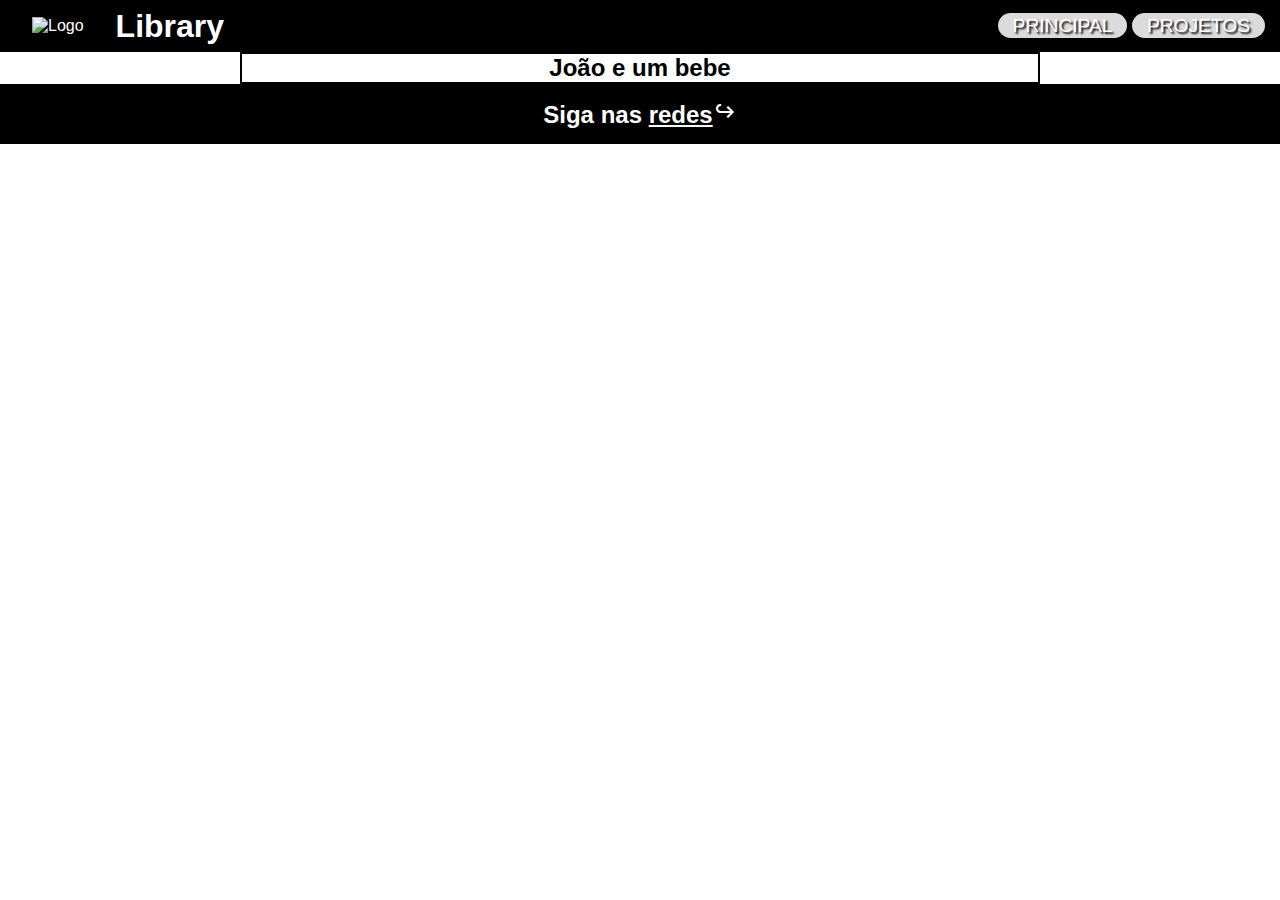
==== index.html @ e1c4a2ed "Initial commit" ====
<!DOCTYPE html>
<html lang="pt-br">
<head>
    <meta charset="UTF-8">
    <meta name="viewport" content="width=device-width, initial-scale=1.0">
    <title>Biblioteca</title>
    <link rel="shortcut icon" href="resource/favicon.ico" type="image/x-icon">
    <!-- Imports -->
    <link rel="stylesheet" href="https://fonts.googleapis.com/css2?family=Material+Symbols+Sharp:opsz,wght,FILL,GRAD@24,400,0,0"/>
    <link rel="stylesheet" href="style.css">
    <script src="main.js"></script>

</head>
<body>
    <header class="HEADER">
        <input type="checkbox" id="btnMenu">
        <label for="btnMenu" class="Menu">
            <span class="material-symbols-sharp">menu</span>
        </label>
        <div class="LOGO">
            <img src="/" alt="Logo">
            <h1>Library</h1>
        </div>
        <nav class="NAVIGATION">
            <ul>
                <li class="ITEM"><a href="/">Principal</a></li>
                <li class="ITEM"><a href="/">Projetos</a></li>
            </ul>
        </nav>    
    </header>

    <main>
        <section>
            <h2>João e um bebe</h2>
        </section>
    </main>

    <footer>
        <h2>Siga nas <a href="https://github.com/brcrazycraft"><abbr title="Meu GITHUB">redes<span class="material-symbols-sharp">prompt_suggestion</span></abbr></a></h2>
    </footer>
</body>
</html>
---- style.css ----
@charset "UTF-8";

* {
    box-sizing: border-box;
    text-decoration: none;
    list-style: none;
    padding: 0;
    margin: 0;
    font-family: Arial, Helvetica, sans-serif;

    --cor0: #000000;
    --cor1: #ffffff;
    --cor2: #909090;
    --cor3: #dbdbdb;
    --cor4: #b8b8b8;
    --cor5: #343434;
}

#btnMenu {
    display: none;
}

.material-symbols-sharp {
    user-select: none;
}

.Menu {
    float: right;
    text-transform: uppercase;
    margin: 2px;
}

.LOGO {
    margin: 0px 2em;
    display: flex;
    align-items: center;
    color: white;
}

header {
    background-color: var(--cor0);
} 

header label {
    color: white;

    .material-symbols-sharp {
        font-size: 2.5em;
    }
}

header nav ul {
    background-color: var(--cor4);
    transform: translateX(-100vw);
    transition: 1s;
    width: 100%;
    height: 100vh;
    text-align: center;
    position: fixed;
}

header nav ul li {
    padding: 10px 0px;
    font-size: 1.4em;
}

header nav ul li a {
    padding: 2px 15px;
    text-transform: uppercase;
    text-shadow: 2px 2px 2px black;
    color: white;
}

header nav ul li a:hover {
    font-size: 1.2em;
    transition: 0.25s;
    color: var(--cor5);
}

#btnMenu:checked ~ nav ul {
    transform: translateX(0px);
    transition: 0.5s;
}

@media (min-width: 800px) {
    .Menu {
        position: inherit;
        float: none;
        display: none;
    }

    header {
        display: flex;
    }

    header .LOGO h1 {
        margin-left: 1em;
    }

    header nav {
        margin-left: auto;
        margin: 15px 0px 15px auto;
    }

    header nav ul {
        position: inherit;
        width: auto;
        height: auto;
        margin: 0px 15px;
        background-color: transparent;
        transform: translateX(0px);
    }

    header nav ul li {
        display: inline;
        font-size: 1.2em;
    }

    header nav ul li a {
        background-color: var(--cor3);
        padding: auto 30px;
        border-radius: 1em;
        transition: 0.5s;
    }

    header nav ul li a:hover {
        color: var(--cor1);
        background-color: var(--cor4);
        transform: scale(1.1em);
    }
}

main {
    width: 800px;
    margin: auto;
    border: 2px solid black;
    text-align: center;
}

main section h2 {
    color: black;
}

footer {
    color: white;
    padding: 15px;
    text-align: center;
    background-color: var(--cor0);
}

footer h2 a abbr {
    text-decoration: underline;
    color: white;
    transition: 0.5s;
}

footer h2 a abbr:hover {
    color: var(--cor2);
}
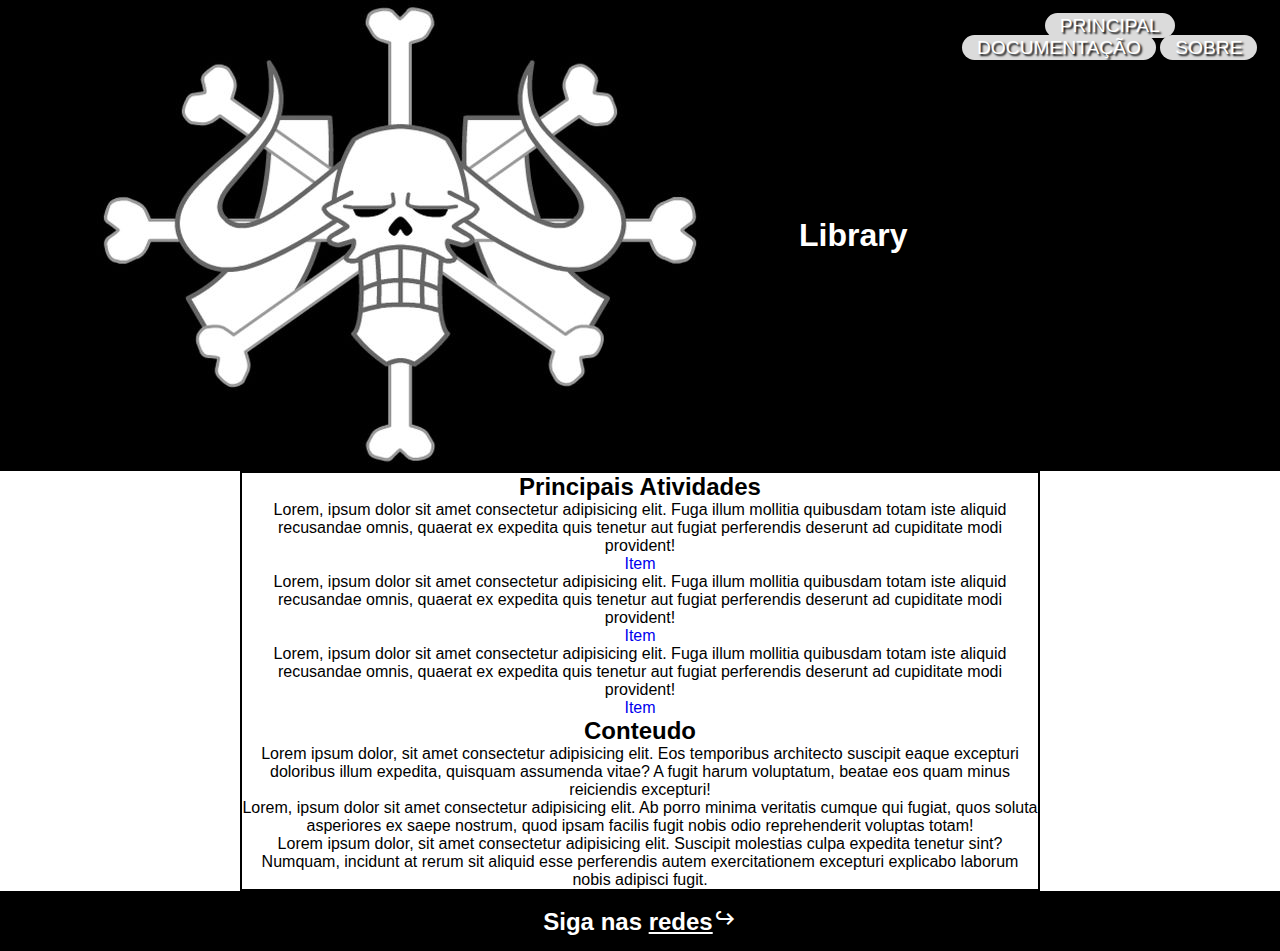
==== commit eca052b7: "Criação da categoria de documentação" ====
--- a/index.html
+++ b/index.html
@@ -4,12 +4,11 @@
     <meta charset="UTF-8">
     <meta name="viewport" content="width=device-width, initial-scale=1.0">
     <title>Biblioteca</title>
-    <link rel="shortcut icon" href="resource/favicon.ico" type="image/x-icon">
+    <link rel="shortcut icon" href="/resource/favicon.ico" type="image/x-icon">
     <!-- Imports -->
     <link rel="stylesheet" href="https://fonts.googleapis.com/css2?family=Material+Symbols+Sharp:opsz,wght,FILL,GRAD@24,400,0,0"/>
     <link rel="stylesheet" href="style.css">
     <script src="main.js"></script>
-
 </head>
 <body>
     <header class="HEADER">
@@ -18,21 +17,47 @@
             <span class="material-symbols-sharp">menu</span>
         </label>
         <div class="LOGO">
-            <img src="/" alt="Logo">
+            <img src="/resource/logo.jpg" alt="Logo">
             <h1>Library</h1>
         </div>
         <nav class="NAVIGATION">
             <ul>
-                <li class="ITEM"><a href="/">Principal</a></li>
-                <li class="ITEM"><a href="/">Projetos</a></li>
+                <li class="ITEM"><a href="/index.html">Principal</a></li>
+                <li class="ITEM"><a href="/pages/doc/doc.html">Documentação</a></li>
+                <li class="ITEM"><a href="/">Sobre</a></li>
             </ul>
-        </nav>    
+        </nav>
     </header>
 
     <main>
-        <section>
-            <h2>João e um bebe</h2>
+        <h2>Principais Atividades</h2>
+        <section class="SELECTION">
+            <div class="OBJECT">
+                <div class="HTML">
+                    <p>Lorem, ipsum dolor sit amet consectetur adipisicing elit. Fuga illum mollitia quibusdam totam iste aliquid recusandae omnis, quaerat ex expedita quis tenetur aut fugiat perferendis deserunt ad cupiditate modi provident!</p>
+                    <a href="/">Item</a>
+                </div>
+            </div>
+            <div class="OBJECT">
+                <div class="GODOT">
+                    <p>Lorem, ipsum dolor sit amet consectetur adipisicing elit. Fuga illum mollitia quibusdam totam iste aliquid recusandae omnis, quaerat ex expedita quis tenetur aut fugiat perferendis deserunt ad cupiditate modi provident!</p>
+                    <a href="/">Item</a>
+                </div>
+            </div>
+            <div class="OBJECT">
+                <div class="JAVA">
+                    <p>Lorem, ipsum dolor sit amet consectetur adipisicing elit. Fuga illum mollitia quibusdam totam iste aliquid recusandae omnis, quaerat ex expedita quis tenetur aut fugiat perferendis deserunt ad cupiditate modi provident!</p>
+                    <a href="/">Item</a>
+                </div>
+            </div>
         </section>
+
+        <article>
+            <h2>Conteudo</h2>
+            <p>Lorem ipsum dolor, sit amet consectetur adipisicing elit. Eos temporibus architecto suscipit eaque excepturi doloribus illum expedita, quisquam assumenda vitae? A fugit harum voluptatum, beatae eos quam minus reiciendis excepturi!</p>
+            <p>Lorem, ipsum dolor sit amet consectetur adipisicing elit. Ab porro minima veritatis cumque qui fugiat, quos soluta asperiores ex saepe nostrum, quod ipsam facilis fugit nobis odio reprehenderit voluptas totam!</p>
+            <p>Lorem ipsum dolor, sit amet consectetur adipisicing elit. Suscipit molestias culpa expedita tenetur sint? Numquam, incidunt at rerum sit aliquid esse perferendis autem exercitationem excepturi explicabo laborum nobis adipisci fugit.</p>
+        </article>
     </main>
 
     <footer>
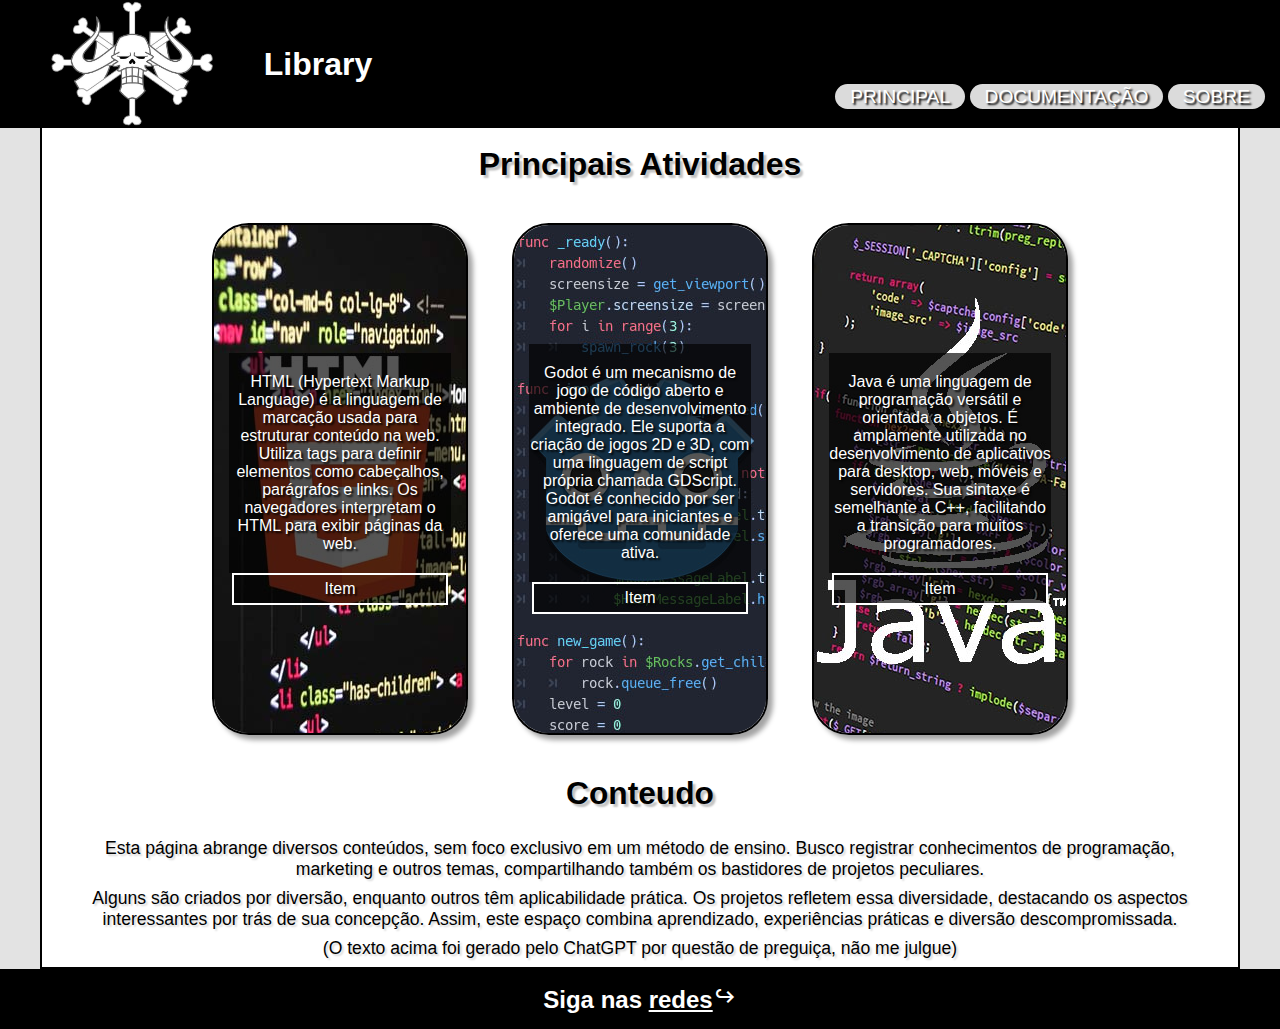
==== commit 05ac7494: "Criação das Paginas de Error" ====
--- a/index.html
+++ b/index.html
@@ -24,7 +24,7 @@
             <ul>
                 <li class="ITEM"><a href="/index.html">Principal</a></li>
                 <li class="ITEM"><a href="/pages/doc/doc.html">Documentação</a></li>
-                <li class="ITEM"><a href="/">Sobre</a></li>
+                <li class="ITEM"><a href="/pages/error/err.html">Sobre</a></li>
             </ul>
         </nav>
     </header>
@@ -34,19 +34,19 @@
         <section class="SELECTION">
             <div class="OBJECT">
                 <div class="HTML">
-                    <p>Lorem, ipsum dolor sit amet consectetur adipisicing elit. Fuga illum mollitia quibusdam totam iste aliquid recusandae omnis, quaerat ex expedita quis tenetur aut fugiat perferendis deserunt ad cupiditate modi provident!</p>
+                    <p>HTML (Hypertext Markup Language) é a linguagem de marcação usada para estruturar conteúdo na web. Utiliza tags para definir elementos como cabeçalhos, parágrafos e links. Os navegadores interpretam o HTML para exibir páginas da web. </p>
                     <a href="/">Item</a>
                 </div>
             </div>
             <div class="OBJECT">
                 <div class="GODOT">
-                    <p>Lorem, ipsum dolor sit amet consectetur adipisicing elit. Fuga illum mollitia quibusdam totam iste aliquid recusandae omnis, quaerat ex expedita quis tenetur aut fugiat perferendis deserunt ad cupiditate modi provident!</p>
+                    <p>Godot é um mecanismo de jogo de código aberto e ambiente de desenvolvimento integrado. Ele suporta a criação de jogos 2D e 3D, com uma linguagem de script própria chamada GDScript. Godot é conhecido por ser amigável para iniciantes e oferece uma comunidade ativa.</p>
                     <a href="/">Item</a>
                 </div>
             </div>
             <div class="OBJECT">
                 <div class="JAVA">
-                    <p>Lorem, ipsum dolor sit amet consectetur adipisicing elit. Fuga illum mollitia quibusdam totam iste aliquid recusandae omnis, quaerat ex expedita quis tenetur aut fugiat perferendis deserunt ad cupiditate modi provident!</p>
+                    <p>Java é uma linguagem de programação versátil e orientada a objetos. É amplamente utilizada no desenvolvimento de aplicativos para desktop, web, móveis e servidores. Sua sintaxe é semelhante a C++, facilitando a transição para muitos programadores.</p>
                     <a href="/">Item</a>
                 </div>
             </div>
@@ -54,9 +54,9 @@
 
         <article>
             <h2>Conteudo</h2>
-            <p>Lorem ipsum dolor, sit amet consectetur adipisicing elit. Eos temporibus architecto suscipit eaque excepturi doloribus illum expedita, quisquam assumenda vitae? A fugit harum voluptatum, beatae eos quam minus reiciendis excepturi!</p>
-            <p>Lorem, ipsum dolor sit amet consectetur adipisicing elit. Ab porro minima veritatis cumque qui fugiat, quos soluta asperiores ex saepe nostrum, quod ipsam facilis fugit nobis odio reprehenderit voluptas totam!</p>
-            <p>Lorem ipsum dolor, sit amet consectetur adipisicing elit. Suscipit molestias culpa expedita tenetur sint? Numquam, incidunt at rerum sit aliquid esse perferendis autem exercitationem excepturi explicabo laborum nobis adipisci fugit.</p>
+            <p>Esta página abrange diversos conteúdos, sem foco exclusivo em um método de ensino. Busco registrar conhecimentos de programação, marketing e outros temas, compartilhando também os bastidores de projetos peculiares.</p>
+            <p>Alguns são criados por diversão, enquanto outros têm aplicabilidade prática. Os projetos refletem essa diversidade, destacando os aspectos interessantes por trás de sua concepção. Assim, este espaço combina aprendizado, experiências práticas e diversão descompromissada.</p>
+            <p>(O texto acima foi gerado pelo ChatGPT por questão de preguiça, não me julgue)</p>
         </article>
     </main>
 
--- a/style.css
+++ b/style.css
@@ -28,6 +28,7 @@
     float: right;
     text-transform: uppercase;
     margin: 2px;
+    font-size: 2em;
 }
 
 .LOGO {
@@ -37,9 +38,17 @@
     color: white;
 }
 
+
 header {
     background-color: var(--cor0);
-} 
+    position: fixed;
+    width: 100vw;
+    z-index: 999;
+}
+
+header div img {
+    height: 128px;
+}
 
 header label {
     color: white;
@@ -67,6 +76,7 @@
 header nav ul li a {
     padding: 2px 15px;
     text-transform: uppercase;
+    user-select: none;
     text-shadow: 2px 2px 2px black;
     color: white;
 }
@@ -82,7 +92,7 @@
     transition: 0.5s;
 }
 
-@media (min-width: 800px) {
+@media (min-width: 900px) {
     .Menu {
         position: inherit;
         float: none;
@@ -98,8 +108,7 @@
     }
 
     header nav {
-        margin-left: auto;
-        margin: 15px 0px 15px auto;
+        margin: auto 0px 20px auto;
     }
 
     header nav ul {
@@ -130,16 +139,117 @@
     }
 }
 
+body {
+    background-color: #0000001c;
+}
+
 main {
-    width: 800px;
+    background-color: #ffffff;
+    max-width: 1200px;
     margin: auto;
     border: 2px solid black;
     text-align: center;
 }
 
-main section h2 {
+main h2 {
+    display: block;
     color: black;
-}
+    font-size: 2em;
+    padding: 0.5em;
+    margin: 128px 0px 0px 0px;
+    text-align: center;
+    text-shadow: 3px 3px 2px #0000003e;
+}
+
+main section {
+    display: flex;
+    max-width: 900px;
+    margin: 1.5em auto;
+}
+
+
+main section div {
+    display: flex;
+    overflow: hidden;
+    flex-direction: column;
+    align-items: center;
+    justify-content: center;
+    height: 512px;
+    box-shadow: 2px 2px 2px black;
+}
+
+
+main section .OBJECT {
+    margin: auto;
+    width: 256px;
+    height: 512px;
+    border: 2px solid black;
+    border-radius: 2.3em;
+    box-shadow: 5px 5px 5px rgba(0, 0, 0, 0.361);
+    align-items: center;
+    justify-content: center;
+    transition: 0.5s;
+}
+
+@media (min-width: 901px) {
+    main section .OBJECT:hover {
+        transform: scale(1.05);
+    }
+}
+
+main section div div p {
+    background-color: #000000aa;
+    color: var(--cor1);
+    text-shadow: 2px 2px 2px black;
+    margin: 0px 15px;
+    padding: 20px 0px;
+}
+
+main section div div a {
+    background-color: #000000aa;
+    text-align: center;
+    border: 2px solid white;
+    text-shadow: 2px 2px 2px black;
+    padding: 5px 90px;
+    color: var(--cor1);
+}
+
+main section div div a:hover {
+    background-color: #999999bc;
+}
+
+.HTML {
+    background-color: #909090;
+    background-image: url("/resource/mainpage/htmlsection.jpg");
+}
+
+.JAVA {
+    background-color: #909090;
+    background-image: url("/resource/mainpage/javasection.jpg");
+}
+
+.GODOT {
+    background-color: #909090;
+    background-image: url("/resource/mainpage/godotsection.jpg");
+}
+
+main article {
+    font-size: 1.1em;
+    margin: 0px 15px;
+}
+
+main article h2 {
+    font-size: 1.8em;
+    margin: 10px;
+    text-shadow: 3px 3px 2px #0000003e;
+}
+
+main article p {
+    margin: 8px;
+    text-shadow: 2px 2px 2px #0000002a;
+}
+
+
 
 footer {
     color: white;
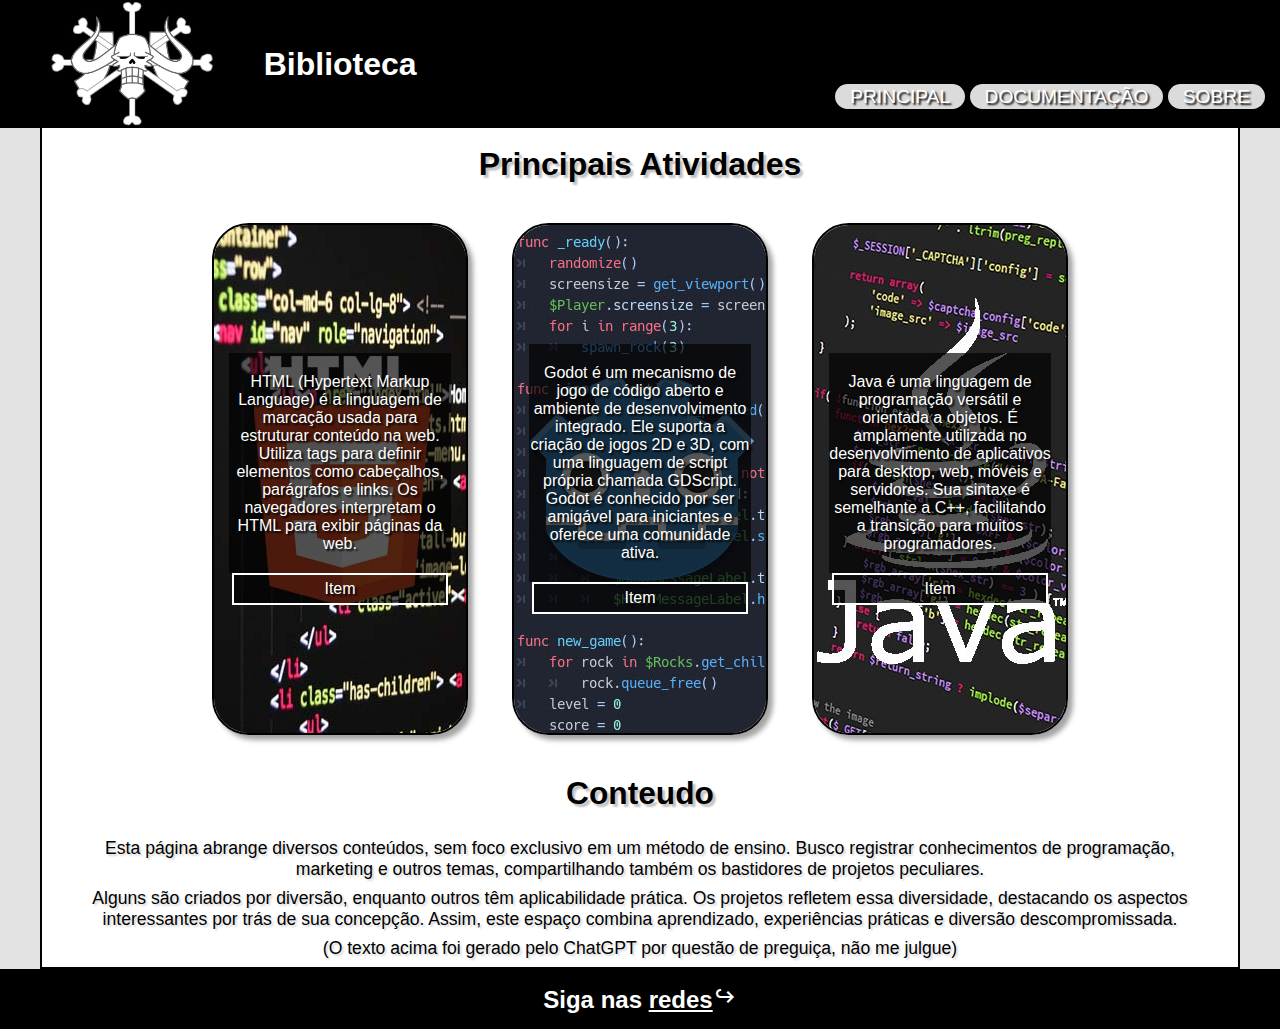
==== commit d208c094: "Melhoria para mobile" ====
--- a/index.html
+++ b/index.html
@@ -4,7 +4,7 @@
     <meta charset="UTF-8">
     <meta name="viewport" content="width=device-width, initial-scale=1.0">
     <title>Biblioteca</title>
-    <link rel="shortcut icon" href="/resource/favicon.ico" type="image/x-icon">
+    <link rel="shortcut icon" href="resource/favicon.ico" type="image/x-icon">
     <!-- Imports -->
     <link rel="stylesheet" href="https://fonts.googleapis.com/css2?family=Material+Symbols+Sharp:opsz,wght,FILL,GRAD@24,400,0,0"/>
     <link rel="stylesheet" href="style.css">
@@ -17,14 +17,14 @@
             <span class="material-symbols-sharp">menu</span>
         </label>
         <div class="LOGO">
-            <img src="/resource/logo.jpg" alt="Logo">
-            <h1>Library</h1>
+            <img src="resource/logo.jpg" alt="Logo">
+            <h1>Biblioteca</h1>
         </div>
         <nav class="NAVIGATION">
             <ul>
-                <li class="ITEM"><a href="/index.html">Principal</a></li>
-                <li class="ITEM"><a href="/pages/doc/doc.html">Documentação</a></li>
-                <li class="ITEM"><a href="/pages/error/err.html">Sobre</a></li>
+                <li class="ITEM"><a href="index.html">Principal</a></li>
+                <li class="ITEM"><a href="pages/doc/doc.html">Documentação</a></li>
+                <li class="ITEM"><a href="pages/error/err.html">Sobre</a></li>
             </ul>
         </nav>
     </header>
@@ -41,7 +41,7 @@
             <div class="OBJECT">
                 <div class="GODOT">
                     <p>Godot é um mecanismo de jogo de código aberto e ambiente de desenvolvimento integrado. Ele suporta a criação de jogos 2D e 3D, com uma linguagem de script própria chamada GDScript. Godot é conhecido por ser amigável para iniciantes e oferece uma comunidade ativa.</p>
-                    <a href="/">Item</a>
+                    <a href="pages/doc/godot/home.html">Item</a>
                 </div>
             </div>
             <div class="OBJECT">
--- a/style.css
+++ b/style.css
@@ -36,6 +36,10 @@
     display: flex;
     align-items: center;
     color: white;
+
+    h1 {
+        display: none;
+    }
 }
 
 
@@ -92,52 +96,6 @@
     transition: 0.5s;
 }
 
-@media (min-width: 900px) {
-    .Menu {
-        position: inherit;
-        float: none;
-        display: none;
-    }
-
-    header {
-        display: flex;
-    }
-
-    header .LOGO h1 {
-        margin-left: 1em;
-    }
-
-    header nav {
-        margin: auto 0px 20px auto;
-    }
-
-    header nav ul {
-        position: inherit;
-        width: auto;
-        height: auto;
-        margin: 0px 15px;
-        background-color: transparent;
-        transform: translateX(0px);
-    }
-
-    header nav ul li {
-        display: inline;
-        font-size: 1.2em;
-    }
-
-    header nav ul li a {
-        background-color: var(--cor3);
-        padding: auto 30px;
-        border-radius: 1em;
-        transition: 0.5s;
-    }
-
-    header nav ul li a:hover {
-        color: var(--cor1);
-        background-color: var(--cor4);
-        transform: scale(1.1em);
-    }
-}
 
 body {
     background-color: #0000001c;
@@ -162,7 +120,6 @@
 }
 
 main section {
-    display: flex;
     max-width: 900px;
     margin: 1.5em auto;
 }
@@ -220,17 +177,17 @@
 
 .HTML {
     background-color: #909090;
-    background-image: url("/resource/mainpage/htmlsection.jpg");
+    background-image: url("resource/mainpage/htmlsection.jpg");
 }
 
 .JAVA {
     background-color: #909090;
-    background-image: url("/resource/mainpage/javasection.jpg");
+    background-image: url("resource/mainpage/javasection.jpg");
 }
 
 .GODOT {
     background-color: #909090;
-    background-image: url("/resource/mainpage/godotsection.jpg");
+    background-image: url("resource/mainpage/godotsection.jpg");
 }
 
 main article {
@@ -266,4 +223,61 @@
 
 footer h2 a abbr:hover {
     color: var(--cor2);
+}
+
+
+
+@media (min-width: 900px) {
+    .Menu {
+        position: inherit;
+        float: none;
+        display: none;
+    }
+
+    header {
+        display: flex;
+    }
+
+    header .LOGO h1 {
+        display: block;
+        margin-left: 1em;
+    }
+
+    header nav {
+        margin: auto 0px 20px auto;
+    }
+
+    header nav ul {
+        position: inherit;
+        width: auto;
+        height: auto;
+        margin: 0px 15px;
+        background-color: transparent;
+        transform: translateX(0px);
+    }
+
+    header nav ul li {
+        display: inline;
+        font-size: 1.2em;
+    }
+
+    header nav ul li a {
+        background-color: var(--cor3);
+        padding: auto 30px;
+        border-radius: 1em;
+        transition: 0.5s;
+    }
+
+    header nav ul li a:hover {
+        color: var(--cor1);
+        background-color: var(--cor4);
+        transform: scale(1.1em);
+    }
+
+    
+    main section {
+        display: flex;
+        max-width: 900px;
+        margin: 1.5em auto;
+    }
 }